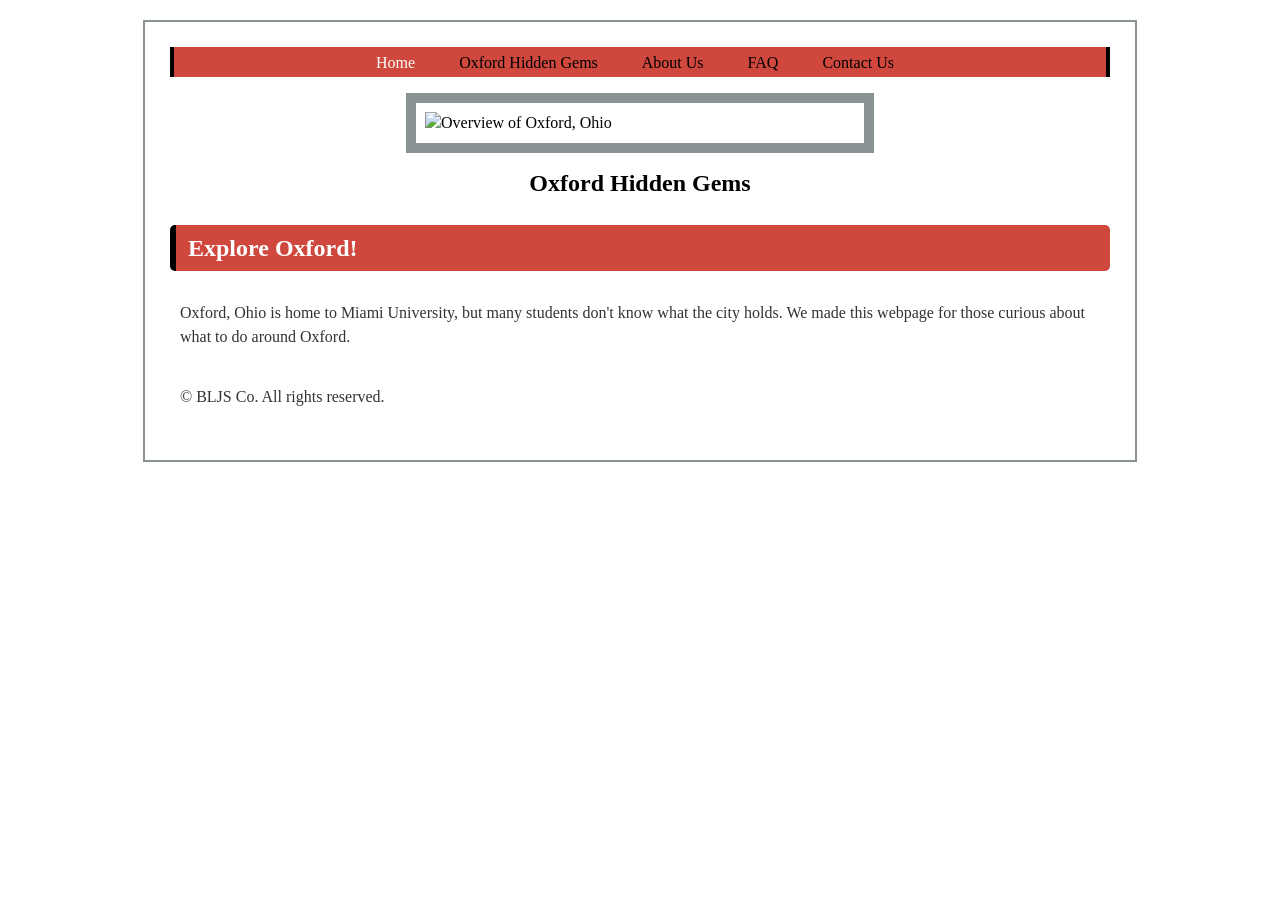
==== index.html @ 8eba2a89 "Update index.html Changed "container" to "footer"" ====
<!DOCTYPE html>
<html lang="en">

<head>
    <meta charset="UTF-8" />
    <title>Hidden Gems of Oxford</title>
    <link rel="stylesheet" href="Styles/main.css">
    <link rel="stylesheet" href="Styles/home.css">
</head>

<body>
    <div class="wrapper">
        <!--header-->
        <nav>
            <ul>
                <li><a href="index.html" class="current">Home</a></li>
                <li><a href="information.html">Oxford Hidden Gems</a></li>
                <li><a href="about.html">About Us</a></li>
                <li><a href="faq.html">FAQ</a></li>
                <li><a href="contact.html">Contact Us</a></li>
            </ul>
        </nav>
        <section class="top">
            <figure>
                <img src="images/oxford-view.png" alt="Overview of Oxford, Ohio" class="center">
            </figure>
            <h1>Oxford Hidden Gems</h1>
        </section>

        <section class="courses">
            <article>
                <h2>Explore Oxford!</h2>
                <p>Oxford, Ohio is home to Miami University, but many students don't know what the city holds. We made this webpage for those curious about what to do around Oxford.</p>
            </article>
        </section>
        <!-- Footer -->
        <footer>
            <div class="footer">
                <p>&copy; BLJS Co. All rights reserved.</p>
            </div>
        </footer>
    </div>
</body>

</html>
---- Styles/main.css ----
body {
    display: block;
    font-family: Georgia, Times, serif;
    line-height: 1.4em;
    margin: 0;
    background: white;
}

.wrapper {
    width: 940px;
    margin: 20px auto;
    border: 2px solid #8A9393;
    background-color: white;
    padding: 25px;
}

/* header */
nav {
    background-color: #CF473D;
    color: black;
    height: 30px;
    border-left: 4px solid black;
    border-right: 4px solid black;
}

nav ul {
    text-align: center;
    margin: 0;
    padding: 5px 0 5px 30px;
}

nav li {
    text-align: center;
    display: inline;
    margin-right: 40px;
}

nav li a:hover, nav li a.current {
    color: white;
}

a {
    text-decoration: none;
    color: black;
}

h1 {
    text-align: center;
}

h2 {
    background-color: #CF473D;
    color: white;
    padding: 12px;
    margin-top: 30px;
    border-left: 6px solid black;
    border-radius: 5px;
}

h3 {
    color: #CF473D;
    background-color: #eeeeee;
    padding: 10px;
    margin-bottom: 0;
    border-left: 4px solid black;
}

p {
    color: #333333;
    background-color: white;
    padding: 10px;
    margin-top: 0;
    line-height: 1.5;
}

.center {
  display: block;
  margin-left: auto;
  margin-right: auto;
  width: 50%;
}
---- Styles/home.css ----
figure img {
    width: 80%;
    border: 10px solid #8A9393;
    padding: 1%;
}
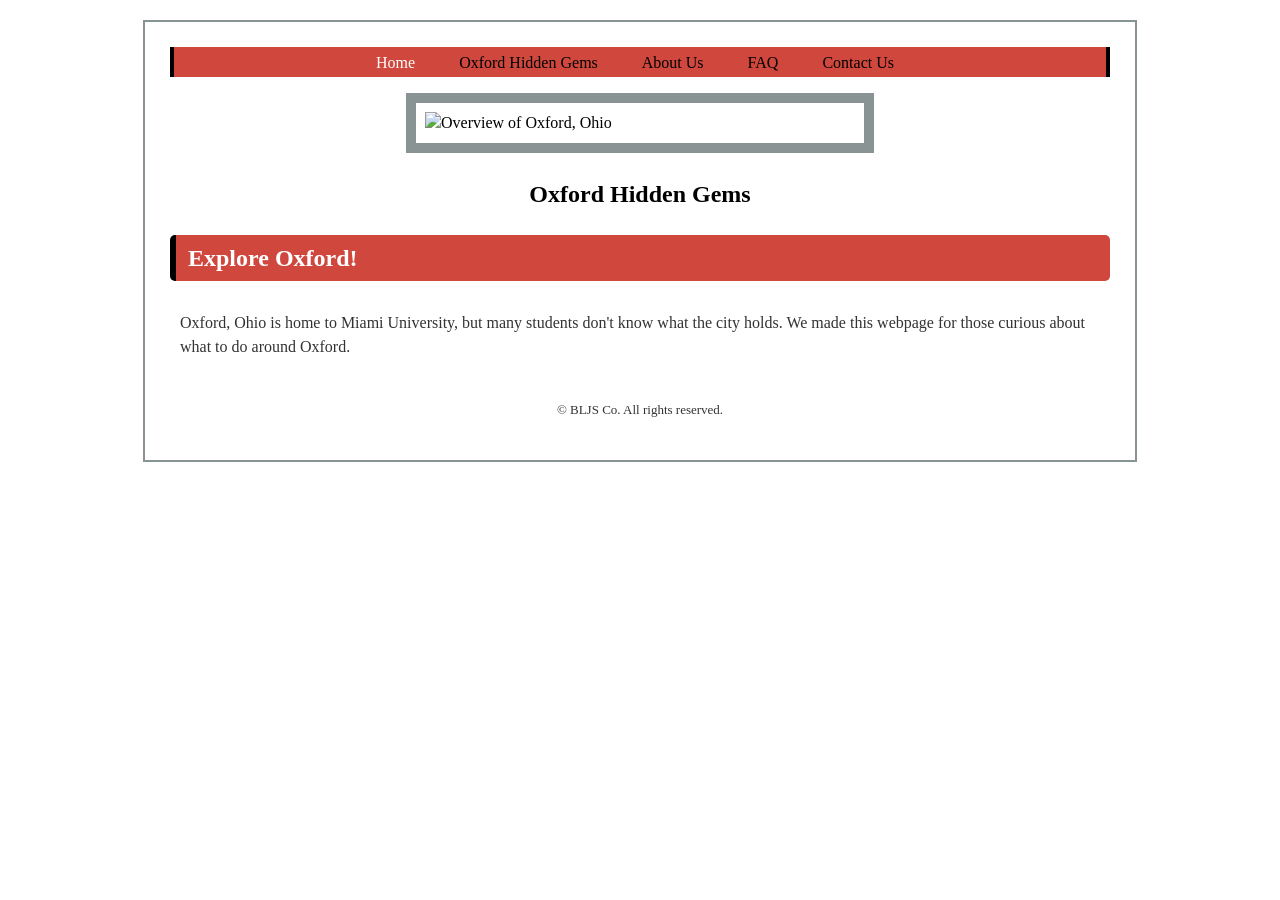
==== commit fdd3af03: "V1 Ironed out any issues, completed contact portion, cleaned up and reviewed the website." ====
--- a/index.html
+++ b/index.html
@@ -3,7 +3,7 @@
 
 <head>
     <meta charset="UTF-8" />
-    <title>Hidden Gems of Oxford</title>
+    <title>Hidden Gems of Oxford - Home</title>
     <link rel="stylesheet" href="Styles/main.css">
     <link rel="stylesheet" href="Styles/home.css">
 </head>
--- a/Styles/main.css
+++ b/Styles/main.css
@@ -35,7 +35,8 @@
     margin-right: 40px;
 }
 
-nav li a:hover, nav li a.current {
+nav li a:hover,
+nav li a.current {
     color: white;
 }
 
@@ -44,8 +45,11 @@
     color: black;
 }
 
+/* headings */
 h1 {
     text-align: center;
+    margin-top: 30px;
+    margin-bottom: 30px;
 }
 
 h2 {
@@ -74,8 +78,29 @@
 }
 
 .center {
-  display: block;
-  margin-left: auto;
-  margin-right: auto;
-  width: 50%;
+    display: block;
+    margin-left: auto;
+    margin-right: auto;
+    width: 50%;
+}
+
+footer {
+    font-size: small;
+    color: #ffffff;
+    padding: 15px 0;
+    width: 100%;
+    margin: 0;
+}
+
+footer p {
+    padding: 0;
+    margin: 0;
+    border-left: 0;
+    text-align: center;
+}
+
+figure img {
+    width: 80%;
+    border: 10px solid #8A9393;
+    padding: 1%;
 }
--- a/Styles/home.css
+++ b/Styles/home.css
@@ -1,3 +1,4 @@
+/* picture of oxford */
 figure img {
     width: 80%;
     border: 10px solid #8A9393;
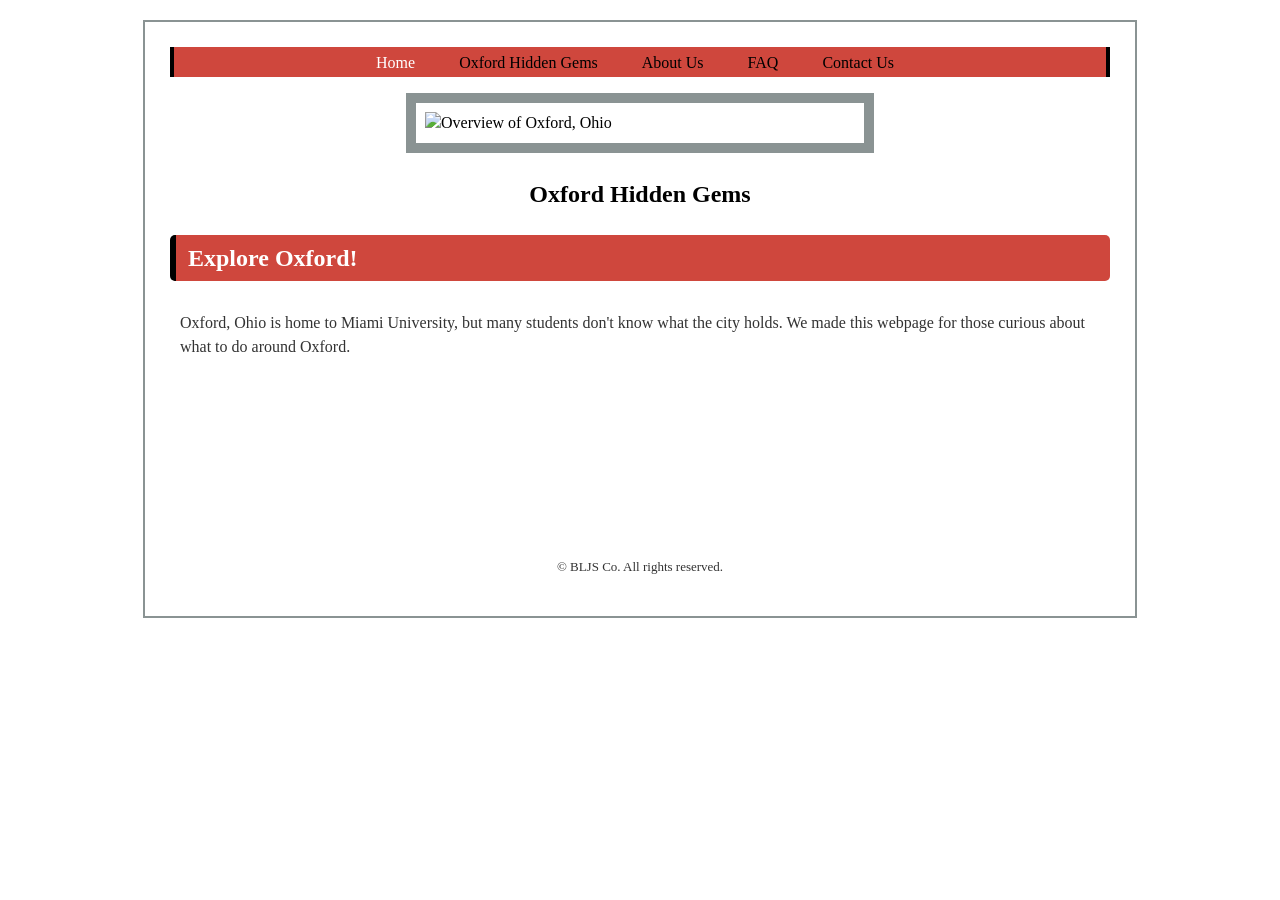
==== commit 059bc717: "Starting V2" ====
--- a/index.html
+++ b/index.html
@@ -33,6 +33,15 @@
                 <p>Oxford, Ohio is home to Miami University, but many students don't know what the city holds. We made this webpage for those curious about what to do around Oxford.</p>
             </article>
         </section>
+        
+        <section class="videos">
+            <video src="Images/PefferPark_CoO-OA.mp4" 
+            alt="Video of Peffer Park from the City of Oxford, Ohio Administration Facebook"
+            class="left"></video>
+            <video src="Images/PuzzlePutt_InstaVideo.mp4"
+            alt="Video of Puzzle and Putt Oxford from Instagram"
+            class="right"></video>
+        </section>
         <!-- Footer -->
         <footer>
             <div class="footer">
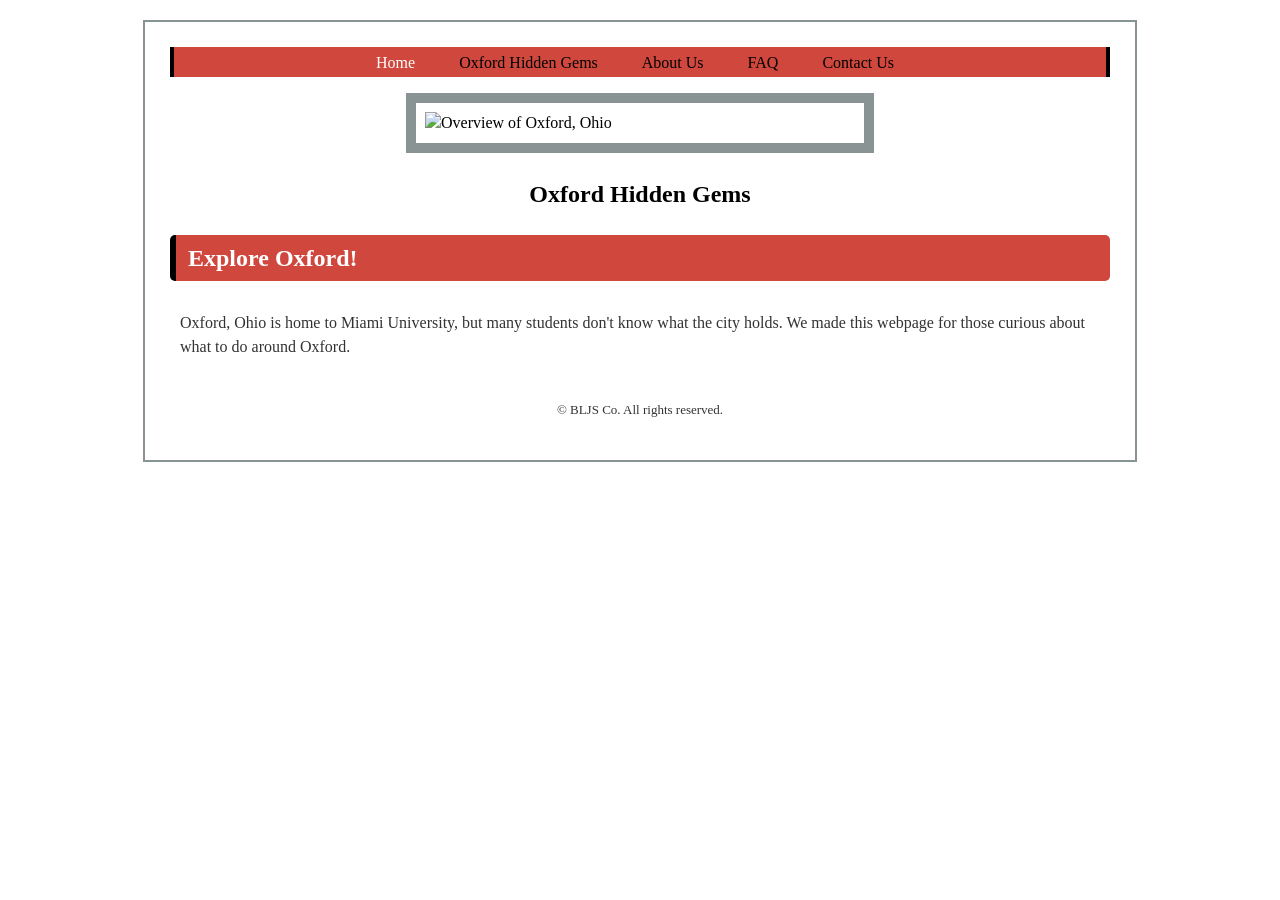
==== commit bd4807af: "updates - bella" ====
--- a/index.html
+++ b/index.html
@@ -33,15 +33,8 @@
                 <p>Oxford, Ohio is home to Miami University, but many students don't know what the city holds. We made this webpage for those curious about what to do around Oxford.</p>
             </article>
         </section>
+    
         
-        <section class="videos">
-            <video src="Images/PefferPark_CoO-OA.mp4" 
-            alt="Video of Peffer Park from the City of Oxford, Ohio Administration Facebook"
-            class="left"></video>
-            <video src="Images/PuzzlePutt_InstaVideo.mp4"
-            alt="Video of Puzzle and Putt Oxford from Instagram"
-            class="right"></video>
-        </section>
         <!-- Footer -->
         <footer>
             <div class="footer">
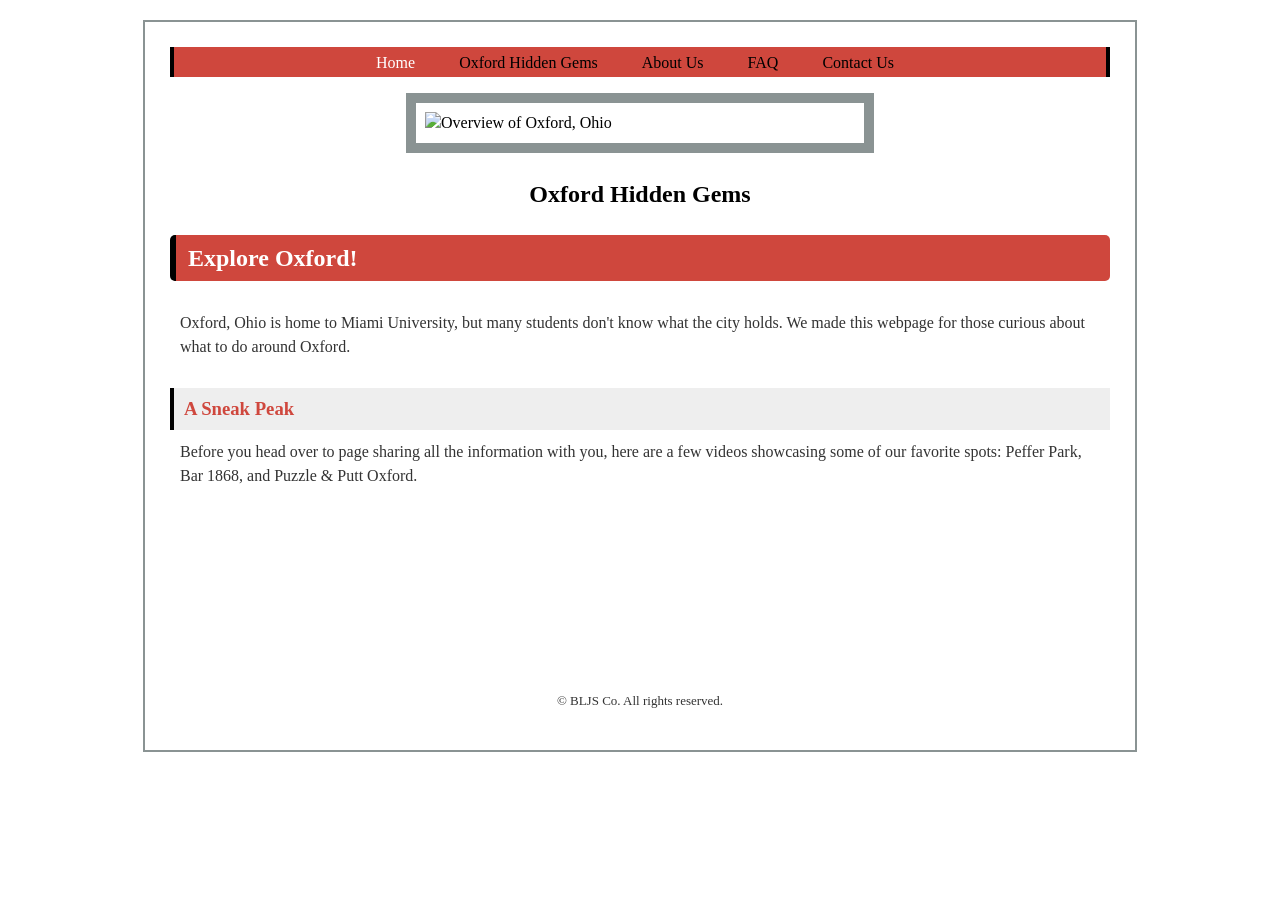
==== commit 336225bf: "ugh im going to rip my scalp off" ====
--- a/index.html
+++ b/index.html
@@ -4,8 +4,46 @@
 <head>
     <meta charset="UTF-8" />
     <title>Hidden Gems of Oxford - Home</title>
+    
     <link rel="stylesheet" href="Styles/main.css">
     <link rel="stylesheet" href="Styles/home.css">
+    <!-- jQuery CDN -->
+    <script src="https://code.jquery.com/jquery-4.0.0.min.js" integrity="sha256-OaVG6prZf4v69dPg6PhVattBXkcOWQB62pdZ3ORyrao=" crossorigin="anonymous">
+    </script>
+    <script>
+        $(document).ready(function() {
+            $('.sidenav').sidenav();
+            $('.parallax').parallax();
+            $('.slider').slider({indicators: false, height: 500, interval:6000});
+        });
+    </script>
+
+
+    <!-- Materialize CDN - CSS & JAVASCRIPT here -->
+    <!-- Compiled and minified CSS -->
+    <!-- <link rel="stylesheet" href="https://cdnjs.cloudflare.com/ajax/libs/materialize/1.0.0/css/materialize.min.css"> -->
+    
+    <!-- Compiled and minified JavaScript -->
+    <script src="https://cdnjs.cloudflare.com/ajax/libs/materialize/1.0.0/js/materialize.min.js"></script>
+
+    <!-- Google Icon Font -->
+    <link href="https://fonts.googleapis.com/icon?family=Material+Icons" rel="stylesheet">
+    <!-- Add CSS code inside <style> </style> -->
+    <style>
+        .brand-logo {
+            margin-left: 10px;
+        }
+
+        img.activator {
+            height: 200px;
+            width: 250px;
+        }
+
+        footer ul li {
+            display: inline;
+            margin-right: 20px;
+        }
+    </style>
 </head>
 
 <body>
@@ -20,6 +58,7 @@
                 <li><a href="contact.html">Contact Us</a></li>
             </ul>
         </nav>
+        
         <section class="top">
             <figure>
                 <img src="images/oxford-view.png" alt="Overview of Oxford, Ohio" class="center">
@@ -33,8 +72,21 @@
                 <p>Oxford, Ohio is home to Miami University, but many students don't know what the city holds. We made this webpage for those curious about what to do around Oxford.</p>
             </article>
         </section>
-    
         
+        <section class="videos">
+           <article>
+                <h3>A Sneak Peak</h3>
+                <p>Before you head over to page sharing all the information with you, here are a few videos showcasing some of our favorite spots: Peffer Park, Bar 1868, and Puzzle &amp; Putt Oxford.</p>
+            <video src="Images/PefferPark_CoO-OA.mp4" 
+            alt="Video of Peffer Park from the City of Oxford, Ohio Administration Facebook"
+            class="left"></video>
+            <video src="Images/Bar1868_InstaVideo.mp4"
+            alt="Video of Bar 1868 from Instagram"></video>
+            <video src="Images/PuzzlePutt_InstaVideo.mp4"
+            alt="Video of Puzzle and Putt Oxford from Instagram"
+            class="right"></video>
+            </article>
+        </section>
         <!-- Footer -->
         <footer>
             <div class="footer">
--- a/Styles/home.css
+++ b/Styles/home.css
@@ -3,4 +3,8 @@
     width: 80%;
     border: 10px solid #8A9393;
     padding: 1%;
+}
+
+video {
+    width: 33%;
 }
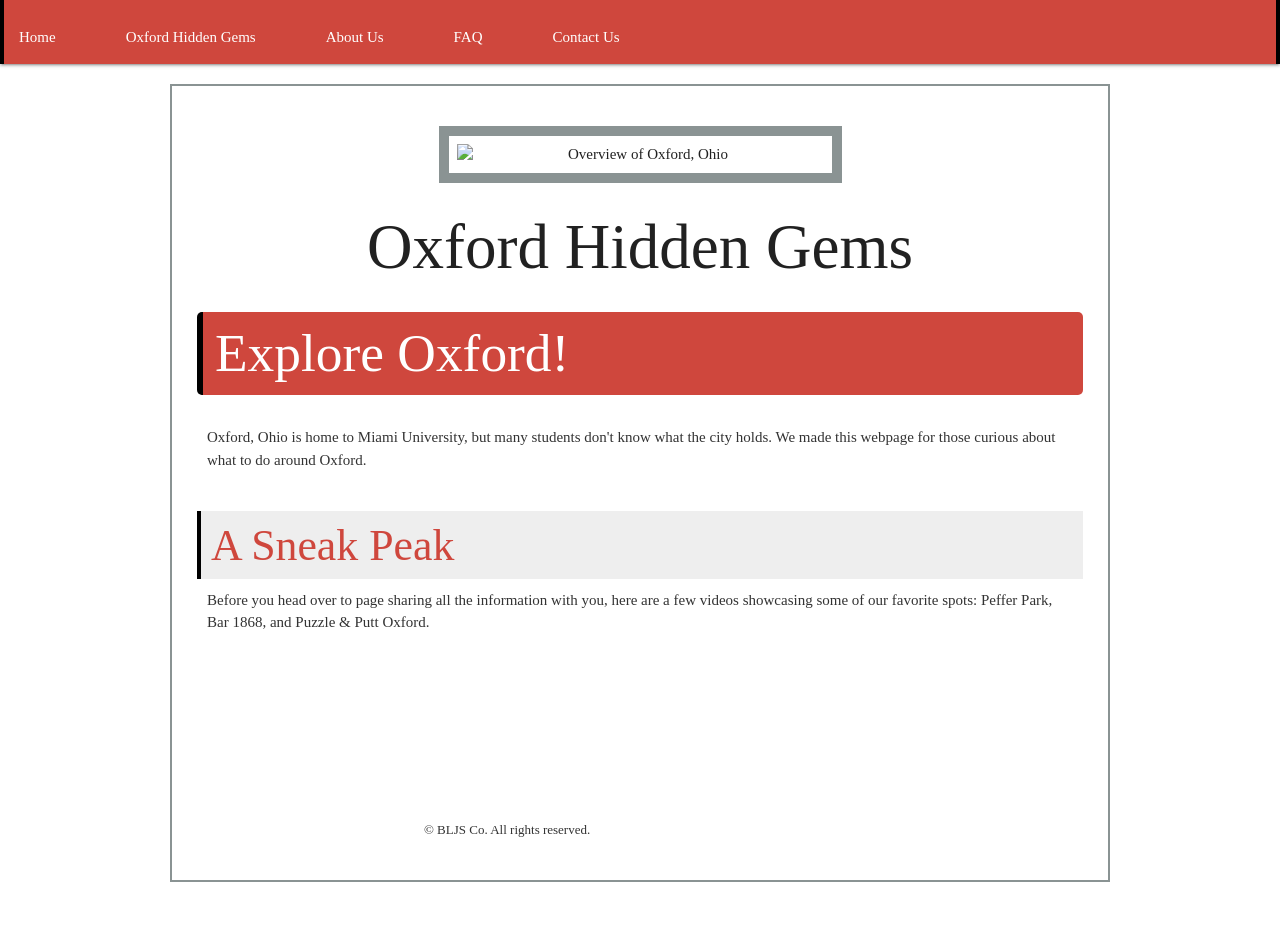
==== commit 2ce0d0f1: "Yay fixed images, trying to update homepage" ====
--- a/index.html
+++ b/index.html
@@ -4,7 +4,7 @@
 <head>
     <meta charset="UTF-8" />
     <title>Hidden Gems of Oxford - Home</title>
-    
+    <link rel="stylesheet" href="https://cdnjs.cloudflare.com/ajax/libs/materialize/1.0.0/css/materialize.min.css">
     <link rel="stylesheet" href="Styles/main.css">
     <link rel="stylesheet" href="Styles/home.css">
     <!-- jQuery CDN -->
@@ -21,7 +21,6 @@
 
     <!-- Materialize CDN - CSS & JAVASCRIPT here -->
     <!-- Compiled and minified CSS -->
-    <!-- <link rel="stylesheet" href="https://cdnjs.cloudflare.com/ajax/libs/materialize/1.0.0/css/materialize.min.css"> -->
     
     <!-- Compiled and minified JavaScript -->
     <script src="https://cdnjs.cloudflare.com/ajax/libs/materialize/1.0.0/js/materialize.min.js"></script>
@@ -47,17 +46,26 @@
 </head>
 
 <body>
-    <div class="wrapper">
-        <!--header-->
-        <nav>
-            <ul>
+   <nav id="home">
+        <div class="nav-wrapper CF473D">
+            <a href="#" data-target="mobile-demo" class="sidenav-trigger"><i class="material-icons">menu</i></a>
+            <ul class="center hide-on-med-and-down">
                 <li><a href="index.html" class="current">Home</a></li>
                 <li><a href="information.html">Oxford Hidden Gems</a></li>
                 <li><a href="about.html">About Us</a></li>
                 <li><a href="faq.html">FAQ</a></li>
                 <li><a href="contact.html">Contact Us</a></li>
             </ul>
-        </nav>
+        </div>
+    </nav>
+    <ul class="sidenav" id="mobile-demo">
+<li><a href="index.html" class="current">Home</a></li>
+                <li><a href="information.html">Oxford Hidden Gems</a></li>
+                <li><a href="about.html">About Us</a></li>
+                <li><a href="faq.html">FAQ</a></li>
+                <li><a href="contact.html">Contact Us</a></li>
+    </ul>
+    <div class="wrapper">
         
         <section class="top">
             <figure>
@@ -81,7 +89,8 @@
             alt="Video of Peffer Park from the City of Oxford, Ohio Administration Facebook"
             class="left"></video>
             <video src="Images/Bar1868_InstaVideo.mp4"
-            alt="Video of Bar 1868 from Instagram"></video>
+            alt="Video of Bar 1868 from Instagram"
+            class="center"></video>
             <video src="Images/PuzzlePutt_InstaVideo.mp4"
             alt="Video of Puzzle and Putt Oxford from Instagram"
             class="right"></video>
--- a/Styles/main.css
+++ b/Styles/main.css
@@ -18,7 +18,6 @@
 nav {
     background-color: #CF473D;
     color: black;
-    height: 30px;
     border-left: 4px solid black;
     border-right: 4px solid black;
 }
@@ -77,11 +76,16 @@
     line-height: 1.5;
 }
 
-.center {
+img.center {
     display: block;
     margin-left: auto;
     margin-right: auto;
     width: 50%;
+}
+
+video.center {
+    display: block;
+    width: 33%;
 }
 
 footer {
--- a/Styles/home.css
+++ b/Styles/home.css
@@ -6,5 +6,5 @@
 }
 
 video {
-    width: 33%;
+    width: 30%;
 }
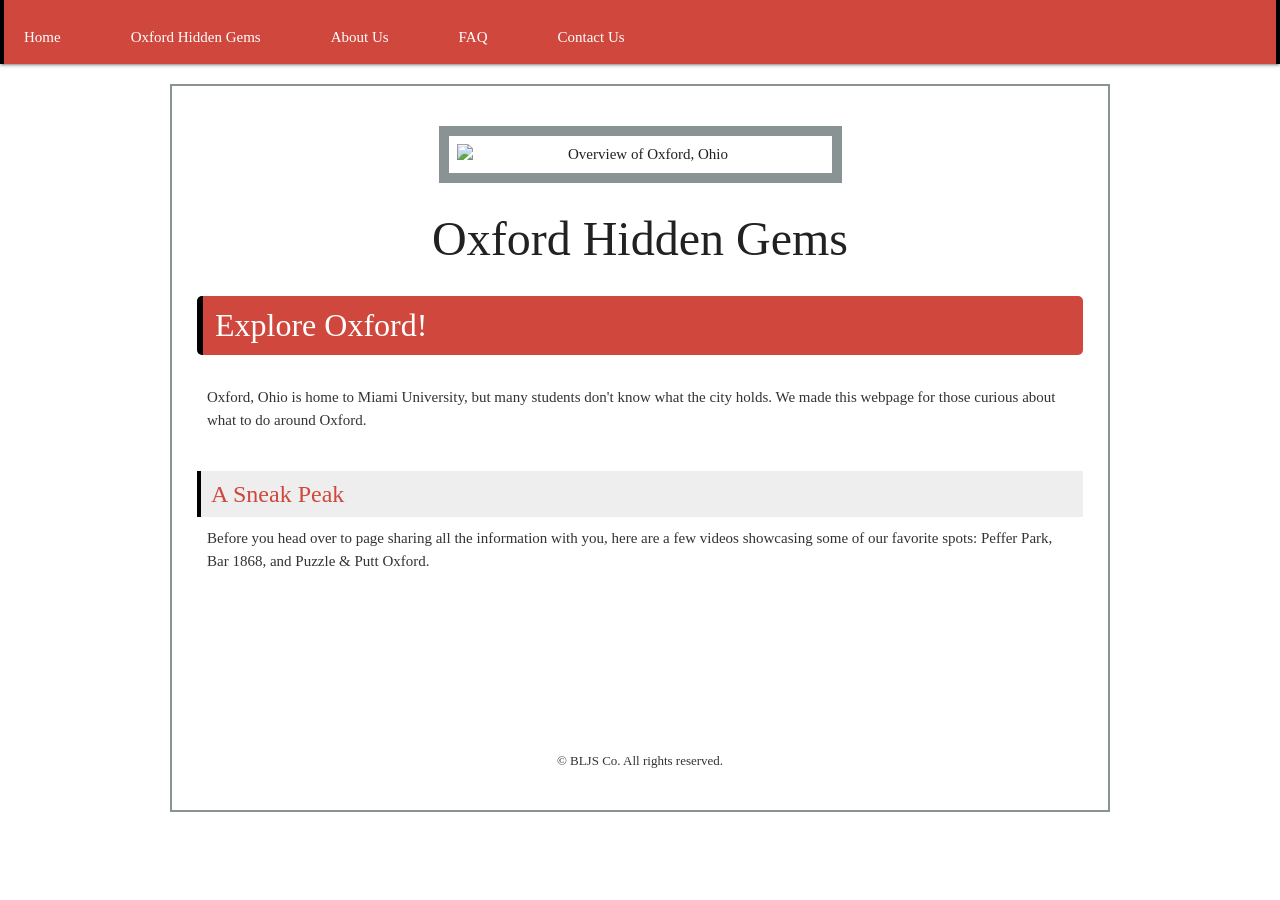
==== commit a87f9c75: "Attempt 3 Still do not know how to integrate MinimizeCSS." ====
--- a/index.html
+++ b/index.html
@@ -14,14 +14,18 @@
         $(document).ready(function() {
             $('.sidenav').sidenav();
             $('.parallax').parallax();
-            $('.slider').slider({indicators: false, height: 500, interval:6000});
+            $('.slider').slider({
+                indicators: false,
+                height: 500,
+                interval: 6000
+            });
         });
     </script>
 
 
     <!-- Materialize CDN - CSS & JAVASCRIPT here -->
     <!-- Compiled and minified CSS -->
-    
+
     <!-- Compiled and minified JavaScript -->
     <script src="https://cdnjs.cloudflare.com/ajax/libs/materialize/1.0.0/js/materialize.min.js"></script>
 
@@ -46,7 +50,7 @@
 </head>
 
 <body>
-   <nav id="home">
+    <nav id="home">
         <div class="nav-wrapper CF473D">
             <a href="#" data-target="mobile-demo" class="sidenav-trigger"><i class="material-icons">menu</i></a>
             <ul class="center hide-on-med-and-down">
@@ -59,14 +63,14 @@
         </div>
     </nav>
     <ul class="sidenav" id="mobile-demo">
-<li><a href="index.html" class="current">Home</a></li>
-                <li><a href="information.html">Oxford Hidden Gems</a></li>
-                <li><a href="about.html">About Us</a></li>
-                <li><a href="faq.html">FAQ</a></li>
-                <li><a href="contact.html">Contact Us</a></li>
+        <li><a href="index.html" class="current">Home</a></li>
+        <li><a href="information.html">Oxford Hidden Gems</a></li>
+        <li><a href="about.html">About Us</a></li>
+        <li><a href="faq.html">FAQ</a></li>
+        <li><a href="contact.html">Contact Us</a></li>
     </ul>
     <div class="wrapper">
-        
+
         <section class="top">
             <figure>
                 <img src="images/oxford-view.png" alt="Overview of Oxford, Ohio" class="center">
@@ -80,22 +84,17 @@
                 <p>Oxford, Ohio is home to Miami University, but many students don't know what the city holds. We made this webpage for those curious about what to do around Oxford.</p>
             </article>
         </section>
-        
+
         <section class="videos">
-           <article>
+            <article>
                 <h3>A Sneak Peak</h3>
                 <p>Before you head over to page sharing all the information with you, here are a few videos showcasing some of our favorite spots: Peffer Park, Bar 1868, and Puzzle &amp; Putt Oxford.</p>
-            <video src="Images/PefferPark_CoO-OA.mp4" 
-            alt="Video of Peffer Park from the City of Oxford, Ohio Administration Facebook"
-            class="left"></video>
-            <video src="Images/Bar1868_InstaVideo.mp4"
-            alt="Video of Bar 1868 from Instagram"
-            class="center"></video>
-            <video src="Images/PuzzlePutt_InstaVideo.mp4"
-            alt="Video of Puzzle and Putt Oxford from Instagram"
-            class="right"></video>
+                <video src="Images/PefferPark_CoO-OA.mp4" alt="Video of Peffer Park from the City of Oxford, Ohio Administration Facebook" class=""></video>
+                <video src="Images/Bar1868_InstaVideo.mp4" alt="Video of Bar 1868 from Instagram" class=""></video>
+                <video src="Images/PuzzlePutt_InstaVideo.mp4" alt="Video of Puzzle and Putt Oxford from Instagram" class=""></video>
             </article>
         </section>
+
         <!-- Footer -->
         <footer>
             <div class="footer">
@@ -107,4 +106,3 @@
 
 </html>
 
-
--- a/Styles/main.css
+++ b/Styles/main.css
@@ -49,6 +49,7 @@
     text-align: center;
     margin-top: 30px;
     margin-bottom: 30px;
+    font-size: xxx-large;
 }
 
 h2 {
@@ -58,6 +59,8 @@
     margin-top: 30px;
     border-left: 6px solid black;
     border-radius: 5px;
+    font-size: xx-large;
+    font: bold;
 }
 
 h3 {
@@ -66,6 +69,7 @@
     padding: 10px;
     margin-bottom: 0;
     border-left: 4px solid black;
+    font-size: x-large;
 }
 
 p {
@@ -74,6 +78,13 @@
     padding: 10px;
     margin-top: 0;
     line-height: 1.5;
+}
+
+ul.center {
+    display: block;
+    margin-left: 5px;
+    margin-right: 5px;
+    align-content: center;
 }
 
 img.center {
@@ -85,7 +96,6 @@
 
 video.center {
     display: block;
-    width: 33%;
 }
 
 footer {
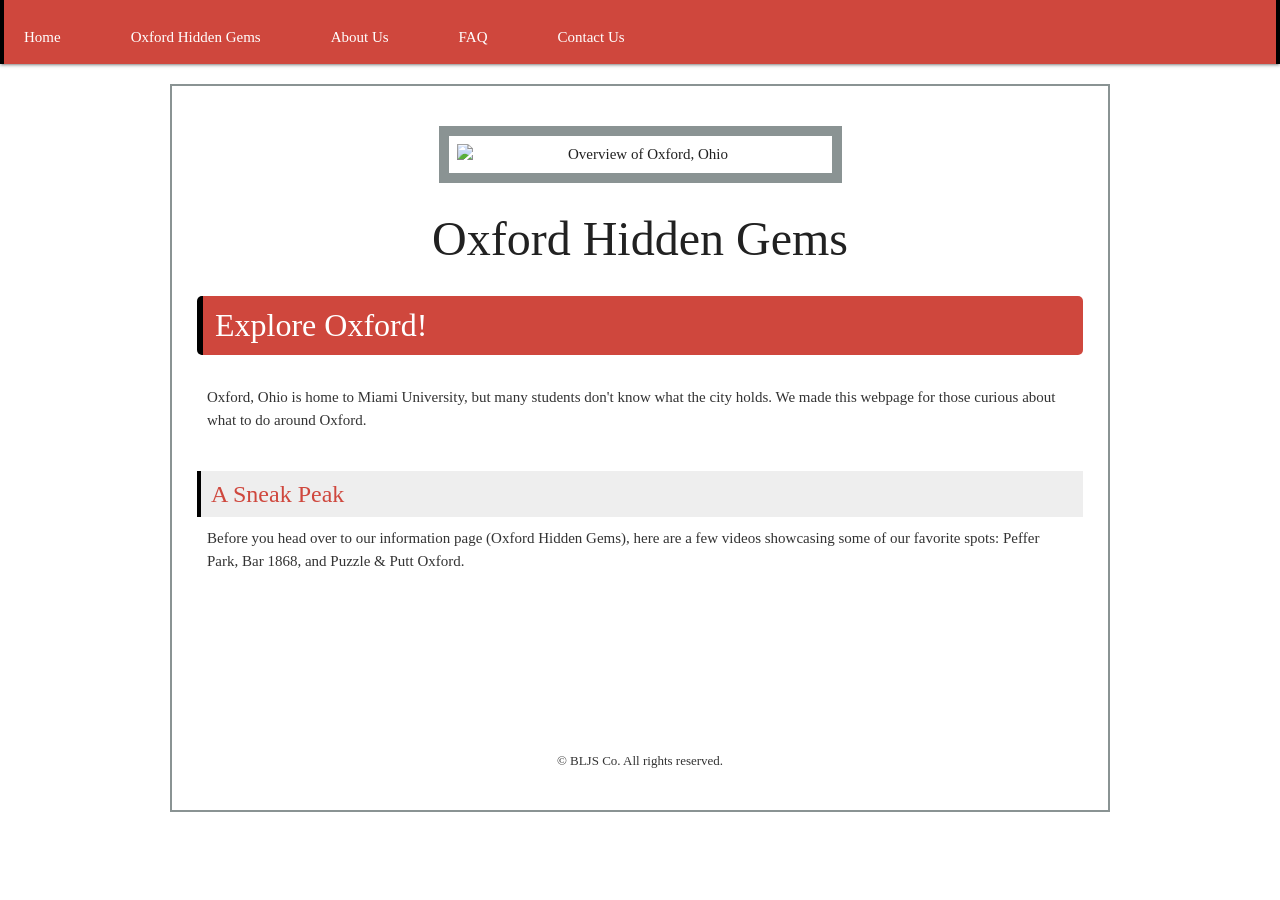
==== commit eb6389f1: "V2 Sprint 2 Submission" ====
--- a/index.html
+++ b/index.html
@@ -88,7 +88,7 @@
         <section class="videos">
             <article>
                 <h3>A Sneak Peak</h3>
-                <p>Before you head over to page sharing all the information with you, here are a few videos showcasing some of our favorite spots: Peffer Park, Bar 1868, and Puzzle &amp; Putt Oxford.</p>
+                <p>Before you head over to our information page (Oxford Hidden Gems), here are a few videos showcasing some of our favorite spots: Peffer Park, Bar 1868, and Puzzle &amp; Putt Oxford.</p>
                 <video src="Images/PefferPark_CoO-OA.mp4" alt="Video of Peffer Park from the City of Oxford, Ohio Administration Facebook" class=""></video>
                 <video src="Images/Bar1868_InstaVideo.mp4" alt="Video of Bar 1868 from Instagram" class=""></video>
                 <video src="Images/PuzzlePutt_InstaVideo.mp4" alt="Video of Puzzle and Putt Oxford from Instagram" class=""></video>
